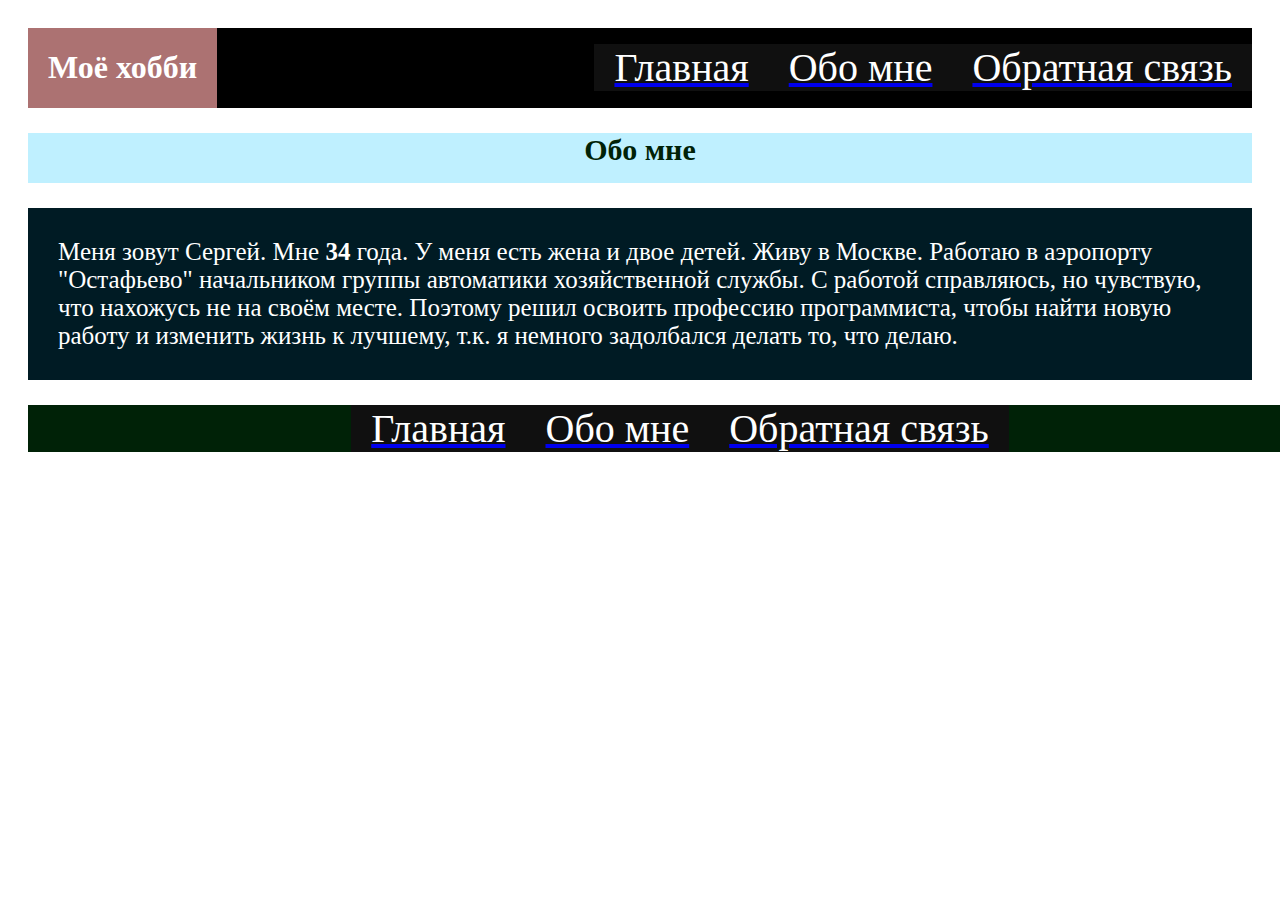
==== pages/about.html @ b6a977a9 "init" ====
<!DOCTYPE html>

<html lang="ru">

<head>
    <meta charset="UTF-8">
    <meta http-equiv="X-UA-Compatible" content="IE=edge">
    <meta name="viewport" content="width=device-width, initial-scale=1.0">
    <title>Моё хобби</title>
    <link href="../css/style.css" rel="stylesheet" type="text/css">
</head>


<body>

    <header class="header">

        <div class="logo-container">
            <h1>Моё хобби</h1>
        </div>

        <div>
            <nav class="site_navigation">
                <ul class="header-navigation">
                    <a href="../index.html">
                        <li>Главная</li>
                    </a>
                    <a href="#">
                        <li>Обо мне</li>
                    </a>
                    <a href="contacts.html">
                        <li>Обратная связь</li>
                    </a>
                </ul>
            </nav>
        </div>

    </header>


    <div class="content">

        <h2>Обо мне</h2>

        <p>Меня зовут Сергей. Мне <strong>34</strong> года. У меня есть жена и двое детей. Живу в Москве.
            Работаю в аэропорту "Остафьево" начальником группы автоматики хозяйственной службы.
            С работой справляюсь, но чувствую, что нахожусь не на своём месте.
            Поэтому решил освоить профессию программиста, чтобы найти новую работу и изменить жизнь к лучшему,
            т.к. я немного задолбался делать то, что делаю.</p>

    </div>

    <footer>

        <div>
            <nav class="site_navigation">
                <ul class="footer-navigation">
                    <a href="../index.html">
                        <li>Главная</li>
                    </a>
                    <a href="#">
                        <li>Обо мне</li>
                    </a>
                    <a href="contacts.html">
                        <li>Обратная связь</li>
                    </a>
                </ul>
            </nav>
        </div>

    </footer>

</body>

</html>
---- css/style.css ----
.site_navigation a {
  height: 100%;
  display: table;
  float: left;
  padding: 0px 20px;
  background-color: #101010;
}

.site_navigation a li {
  vertical-align: middle;
  display: table-cell;
  font-size: 40px;
  color: white;
}

.site_navigation a:hover {
  background-color: gray;
  color: #101010;
}


.header-navigation {
  float: right;
  height: 100%;
}


.footer-navigation {
  display: flex;
  align-items: center;
  justify-content: center;
  width: 100%;
  background-color: rgb(0, 34, 7);
}


body {
  background: url('https://cdn.pixabay.com/photo/2021/08/27/12/18/forest-6578551_640.jpg') top center no-repeat;
  /* фото дёрнул из инета */
  background-size: 100%;
  background-attachment: fixed;
  padding: 20px;
}

.header {
  background-color: black;
  height: 80px;
}

.logo-container {
  float: left;
  height: 100%;
  padding: 0px 20px;
  background-color: rgb(172, 114, 114);
  color: white;
  font-family: cursive;
}

.my-foto {
  width: 180px;
  float: left;
  padding: 0px 20px 0px 0px;
}


h2 {
  text-align: center;
  color: rgb(0, 34, 7);
  background-color: rgb(191, 240, 255);
  height: 50px;
  font-size: 30px;
}

p {
  color: white;
  font-size: 25px;
  background-color: rgb(0, 27, 36);
  padding: 30px;
}

.table_of_contents {
  color: rgb(206, 93, 0);
}
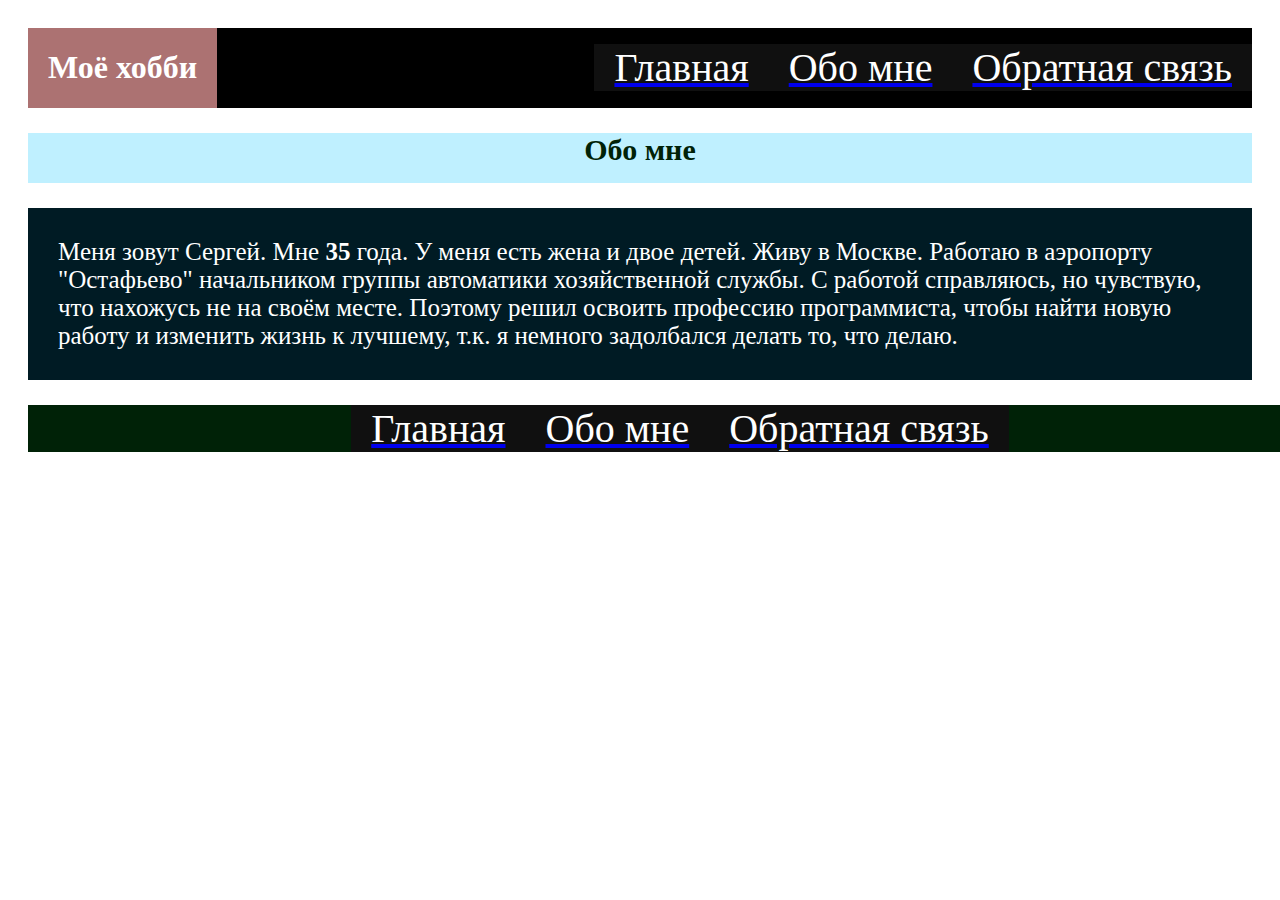
==== commit ce02ebf1: "Update about.html" ====
--- a/pages/about.html
+++ b/pages/about.html
@@ -42,7 +42,7 @@
 
         <h2>Обо мне</h2>
 
-        <p>Меня зовут Сергей. Мне <strong>34</strong> года. У меня есть жена и двое детей. Живу в Москве.
+        <p>Меня зовут Сергей. Мне <strong>35</strong> года. У меня есть жена и двое детей. Живу в Москве.
             Работаю в аэропорту "Остафьево" начальником группы автоматики хозяйственной службы.
             С работой справляюсь, но чувствую, что нахожусь не на своём месте.
             Поэтому решил освоить профессию программиста, чтобы найти новую работу и изменить жизнь к лучшему,
@@ -72,4 +72,4 @@
 
 </body>
 
-</html>+</html>
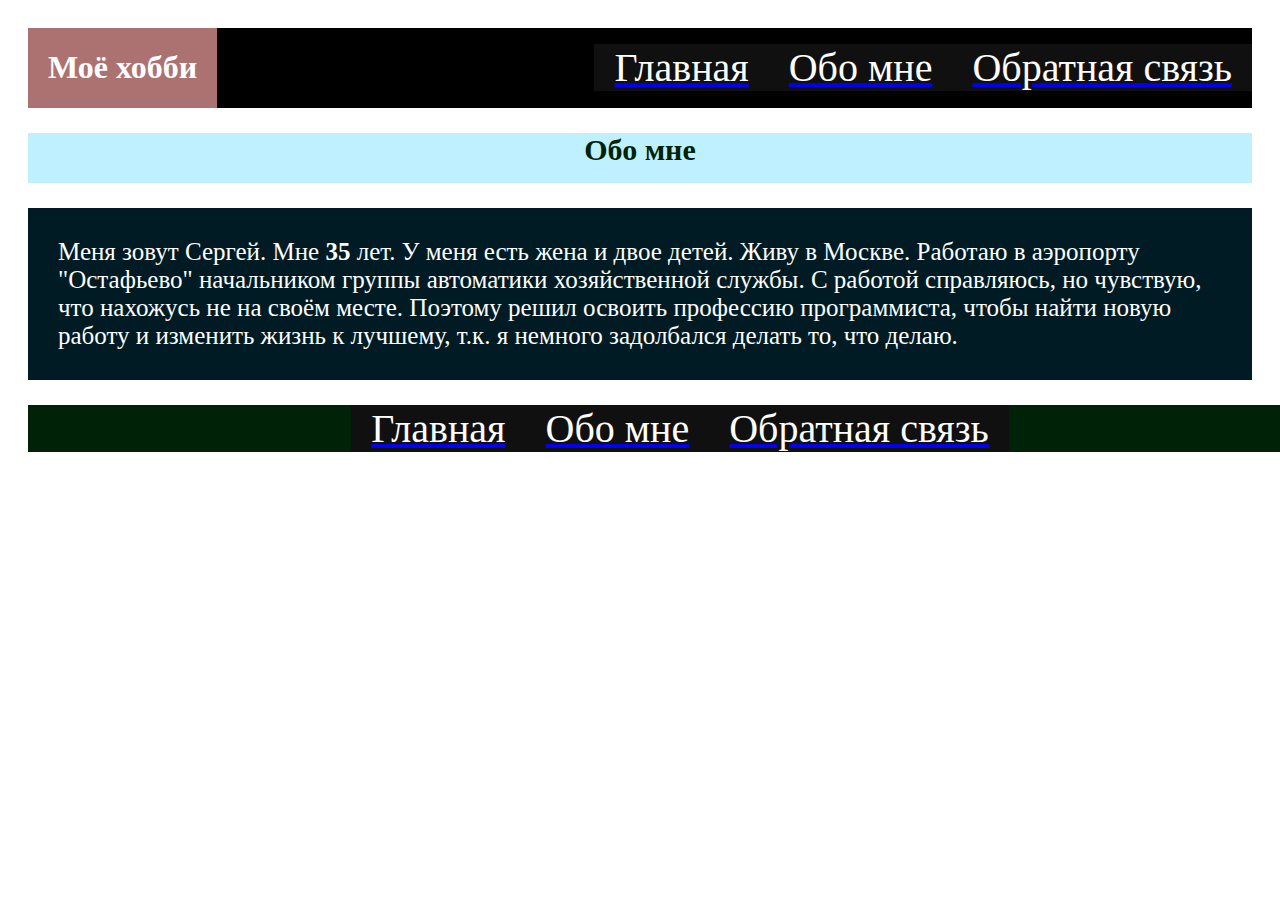
==== commit f01f4c4a: "Update about.html" ====
--- a/pages/about.html
+++ b/pages/about.html
@@ -42,7 +42,7 @@
 
         <h2>Обо мне</h2>
 
-        <p>Меня зовут Сергей. Мне <strong>35</strong> года. У меня есть жена и двое детей. Живу в Москве.
+        <p>Меня зовут Сергей. Мне <strong>35</strong> лет. У меня есть жена и двое детей. Живу в Москве.
             Работаю в аэропорту "Остафьево" начальником группы автоматики хозяйственной службы.
             С работой справляюсь, но чувствую, что нахожусь не на своём месте.
             Поэтому решил освоить профессию программиста, чтобы найти новую работу и изменить жизнь к лучшему,
